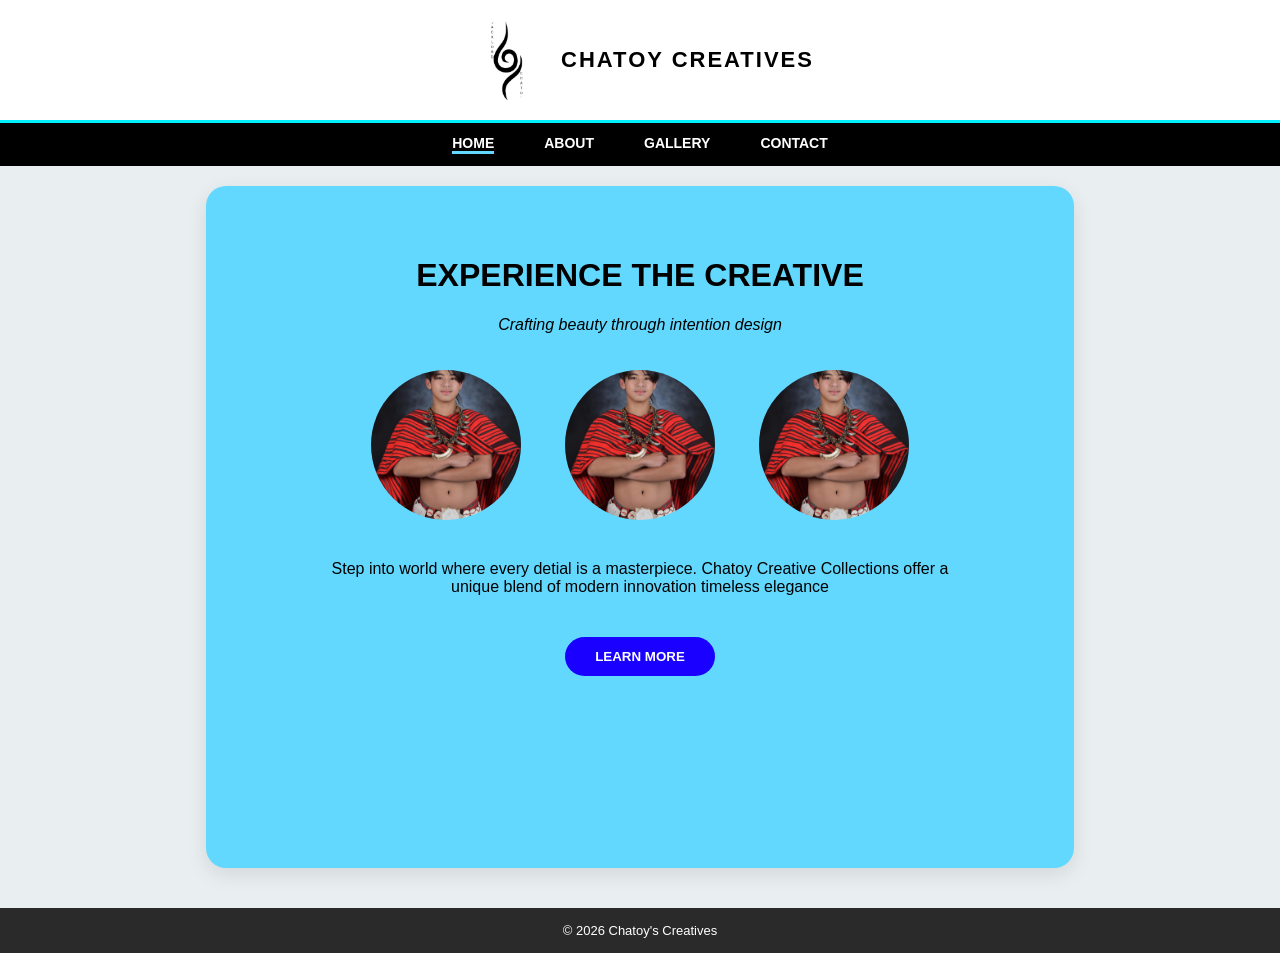
==== index.html @ 393664bc "first commit" ====
<!DOCTYPE html>
<html lang="en">
<head>
    <meta charset="UTF-8">
    <title>LAB7</title>
    <link rel="stylesheet" href="style.css">

</head>

<body>

<header>
    <img src="pic/LOGO.png" alt="Logo" class="logo">
    <div class="name"> CHATOY CREATIVES</div>
</header>

<nav class=>
    <a href="index.html"class="active">HOME</a>
    <a href="about.html">ABOUT</a>
    <a href="Gallery.html">GALLERY</a>
    <a href="contact.html">CONTACT</a>
</nav>

<div class="card">
    <h1>EXPERIENCE THE CREATIVE</h1>
    <p><em>Crafting beauty through intention design</em></p>
    <div class="images">
        <img src="pic/pic2.jfif" alt="Creator Image">
        <img src="pic/pic2.jfif" alt="Creator Image">
        <img src="pic/pic2.jfif" alt="Creator Image">
        
    </div>
    <p>
        Step into world where every detial is a masterpiece. Chatoy Creative Collections offer a <br>
        unique blend of modern innovation timeless elegance
    </p>

    

    <a href="about.html"><button>LEARN MORE</button></a>
</div>

<footer>
    © 2026 Chatoy's Creatives
</footer>

</body>
</html>
---- style.css ----
body {
    margin: 0;
    font-family: Arial, sans-serif;
    background-color: #e9eff1;
    text-align: center;
}

header {
    background-color: #ffffff;
    color: #000000;
    padding: 20px;

    display: flex;
    align-items: center;
    justify-content: center;
    gap: 15px;
}

/* LOGO */
.logo {
    width: 80px;
    height: 80px;
    border-radius: 50%;
    object-fit: cover;
}
.name {
    font-size: 22px;
    font-weight: bold;
    letter-spacing: 2px;
}

/* NAVIGATION */
nav {
    background-color: #000000;
    border-top: 3px solid rgb(0, 238, 255);
    padding: 12px;
    display: flex;
    justify-content: center;
    list-style-type: none;
}

nav a {
    color: white;
    text-decoration: none;
    margin: 0 25px;
    font-weight: bold;
    font-size: 14px;
}

nav a:hover {
     background-color: transparent;
  border-bottom: 3px solid #62d8ff;
}

nav a.active{
    background-color: transparent;
  border-bottom: 3px solid #62d8ff;
  font-weight: bold;
}


/* BOX */
.card {
    background-color: #62d8ff;
    width: 60%;
    margin: 20px auto;
    padding: 50px 50px;
    border-radius: 20px;
    box-shadow: 0px 6px 20px rgba(0,0,0,0.1);
    height:582px;
}

/* IMAGES */
.images img {
    width: 150px;
    height: 150px;
    border-radius: 50%;
    margin: 20px;
    object-fit: cover;
}

button {
    background-color: #1900ff;
    color: white;
    padding: 12px 30px;
    border: none;
    border-radius: 25px;
    font-weight: bold;
    cursor: pointer;
    margin-top: 25px;
    transition: 0.3s ease;
}

button:hover {
    background-color: rgb(119, 0, 255);
    color: black;
}

/* gallary */
.grid-container { 
    display: grid; grid-template-columns: repeat(4, 1fr);
    grid-template-rows: repeat(3, 1fr); gap: 12px; /* Space between grid items */ 
    padding: 10px 0; width: 100%;
     justify-items: center;
      align-items: center;
} .grid-item img { 
    width: 125px;
    height: 125px; 
    object-fit: cover;
    border-radius: 50%;
    border: 3px solid black;
    transition: all 0.4s ease;
    cursor: pointer;
     display: block;
 }

.picname{
    margin-top:8px;
    font-size:0.75rem;
    font-weight:bold;
}

/* CONTACT */
.contact-container{
    display: flex;
    justify-content: space-between;
    gap: 40px;
}


.contact-Left{
    width: 20%;
}

.contact-Lefth3{
    color: #000000;
    margin-bottom: 15px;
}

.contact-Left p{
    font-size: 14px;
    margin-bottom: 20px;
    line-height: 1.6;
}


.contact-Right{
    width: 65%;
}

.contact-Right h2{
    margin-bottom: 5px;
}

.contact-Right p{
    font-size: 14px;
    color: #666;
    margin-bottom: 20px;
}


.contact-Right label{
    font-size: 12px;
    font-weight: bold;
}

.contact-Right input,
.contact-Right textarea{
    width: 100%;
    padding: 10px;
    margin: 6px 0 15px;
    border: 1px solid #ccc;
    border-radius: 4px;
}

.contact-Right textarea{
    height: 100px;
}

.contact-Right button{
    width: 100%;
    padding: 12px;
    background: black;
    color: white;
    border: none;
    border-radius: 4px;
    font-weight: bold;
    cursor: pointer;
}

.contact-Right button:hover{
    background: #333;
}

/* FOOTER */
footer {
    background-color: #2a2a2a;
    color: white;
    padding: 15px;
    margin-top: 40px;
    font-size: 13px;
    align-items: center;
}
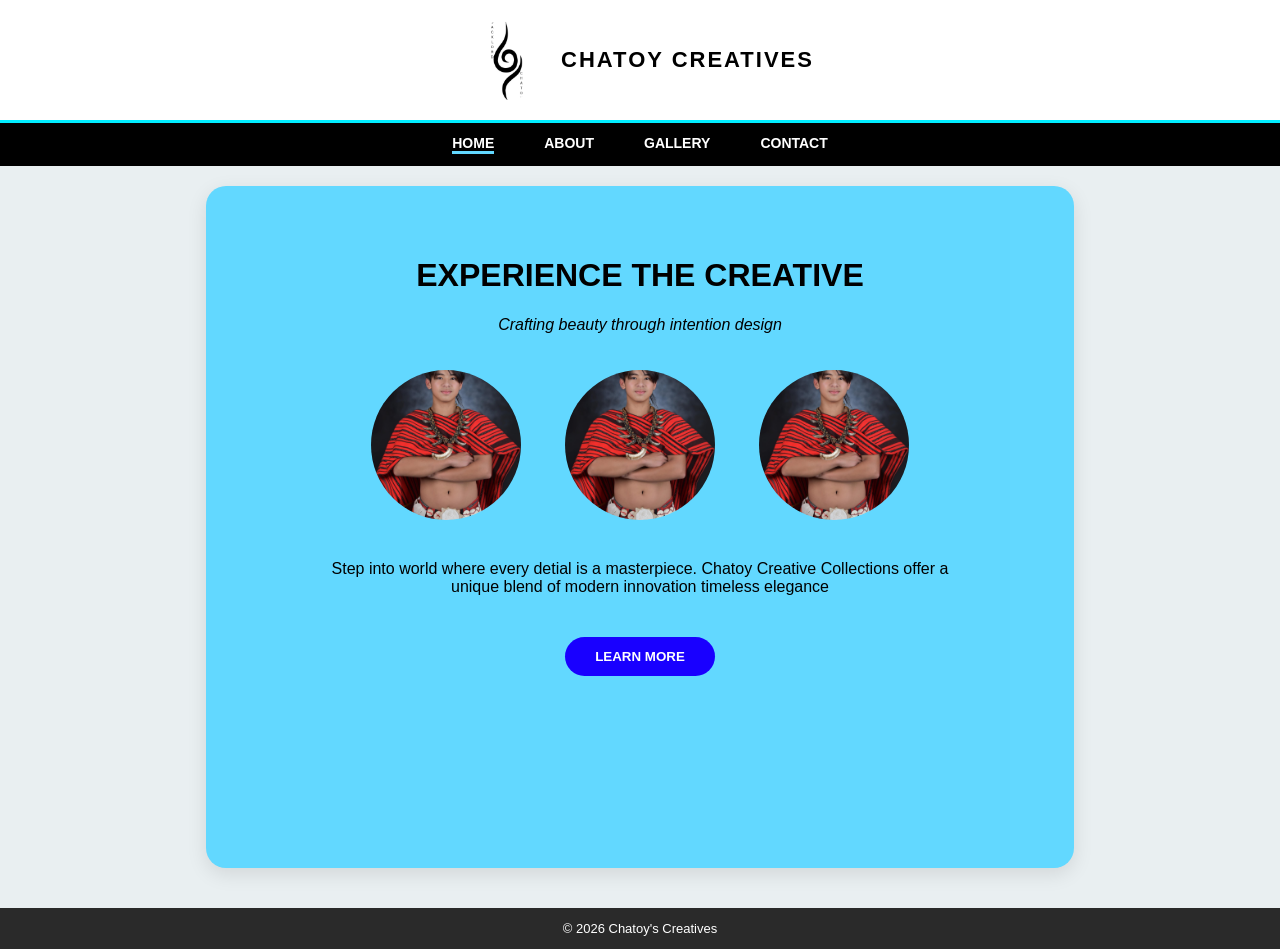
==== commit 789192b0: "first commit" ====
--- a/index.html
+++ b/index.html
@@ -2,7 +2,7 @@
 <html lang="en">
 <head>
     <meta charset="UTF-8">
-    <title>LAB7</title>
+    <title>Activity</title>
     <link rel="stylesheet" href="style.css">
 
 </head>
--- a/style.css
+++ b/style.css
@@ -196,7 +196,7 @@
 footer {
     background-color: #2a2a2a;
     color: white;
-    padding: 15px;
+    padding: 13px;
     margin-top: 40px;
     font-size: 13px;
     align-items: center;
